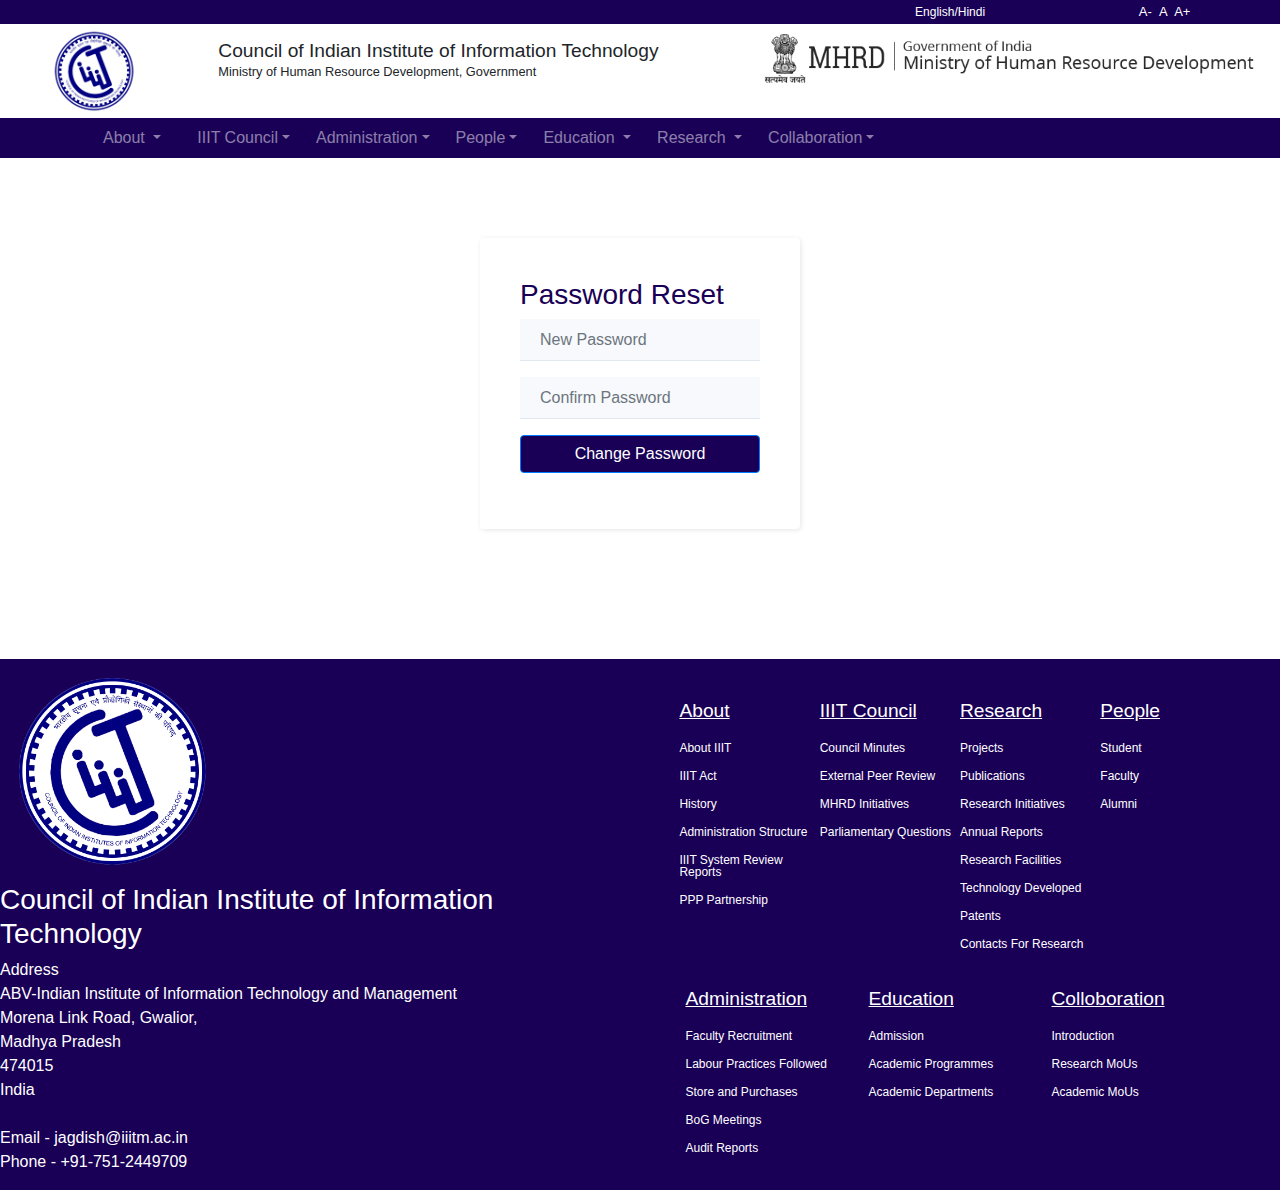
==== auth/Login/Password/index.html @ f65e5278 "Add files via upload" ====
<!DOCTYPE html>
<html>

<head>
    <meta charset="utf-8">
    <meta name="viewport" content="width=device-width, initial-scale=1.0, shrink-to-fit=no">
    <title>Login (copy)</title>
    <link rel="stylesheet" href="https://cdnjs.cloudflare.com/ajax/libs/twitter-bootstrap/4.3.1/css/bootstrap.min.css">
    <link rel="stylesheet" href="assets/css/Login-Form-Clean.css">
    <link rel="stylesheet" href="assets/css/styles.css">
</head>

<body>
    <div class="d-flex justify-content-end align-items-center justify-content-sm-end align-items-sm-center justify-content-md-end align-items-md-center justify-content-lg-end align-items-lg-center" style="background-color: #190056;color: rgb(255,255,255);padding-top: 2px;padding-bottom: 2px;">
        <div style="margin-right: 12vw;">
            <p style="margin-bottom: 0px;font-size: 12px;">English/Hindi</p>
        </div>
        <div style="margin-right: 7vw;">
            <p style="margin-bottom: 0px;margin-right: 0;font-size: 13px;">A- &nbsp;A &nbsp;A+</p>
        </div>
    </div>
    <div class="row justify-content-center justify-content-sm-center justify-content-md-center justify-content-lg-center justify-content-xl-center">
        <div class="col-2 col-sm-2 col-md-2 col-lg-2 col-xl-2 offset-xl-0 text-center align-self-center" style="background-color: #ffffff;"><img src="assets/img/logo.png" width="50%"></div>
        <div class="col-5 col-sm-5 col-md-5 col-lg-5 col-xl-5" style="background-color: #ffffff;">
            <h5 class="text-left" style="margin-top: 3%;font-size: 1.5vw;margin-bottom: 0px;">Council of Indian Institute of Information Technology</h5>
            <p style="font-size: 1vw;">Ministry of Human Resource Development, Government</p>
        </div>
        <div class="col-5 col-sm-5 col-md-5 col-lg-5 col-xl-5" style="background-color: #ffffff;"><img src="assets/img/logo_2.png" width="95%" style="padding-top: 2%;"></div>
    </div>
    <nav class="navbar navbar-dark navbar-expand-md text-center navigation-clean-button" style="padding: 0px;background-color: rgb(25,0,86);">
        <div class="container"><button data-toggle="collapse" class="navbar-toggler" data-target="#navcol-1" style="color: rgb(255,255,255);"><span class="sr-only">Toggle navigation</span><span class="navbar-toggler-icon" style="color: rgb(255,255,255);"></span></button>
            <div
                class="collapse navbar-collapse" id="navcol-1">
                <ul class="nav navbar-nav mr-auto" style="margin: 0px;margin-right: 0px;">
                    <li class="nav-item dropdown"><a class="dropdown-toggle nav-link" data-toggle="dropdown" aria-expanded="false" href="#" style="padding: 8px 18px;margin: 0px;margin-right: 10px;">About&nbsp;</a>
                        <div class="dropdown-menu" role="menu"><a class="dropdown-item" role="presentation" href="#">First Item</a><a class="dropdown-item" role="presentation" href="#">Second Item</a><a class="dropdown-item" role="presentation" href="#">Third Item</a></div>
                    </li>
                    <li class="nav-item dropdown"><a class="dropdown-toggle nav-link" data-toggle="dropdown" aria-expanded="false" href="#" style="margin: 0px;margin-right: 10px;">IIIT Council</a>
                        <div class="dropdown-menu" role="menu"><a class="dropdown-item" role="presentation" href="#">First Item</a><a class="dropdown-item" role="presentation" href="#">Second Item</a><a class="dropdown-item" role="presentation" href="#">Third Item</a></div>
                    </li>
                    <li class="nav-item dropdown"><a class="dropdown-toggle nav-link" data-toggle="dropdown" aria-expanded="false" href="#" style="margin: 0px;margin-right: 10px;">Administration</a>
                        <div class="dropdown-menu" role="menu"><a class="dropdown-item" role="presentation" href="#">First Item</a><a class="dropdown-item" role="presentation" href="#">Second Item</a><a class="dropdown-item" role="presentation" href="#">Third Item</a></div>
                    </li>
                    <li class="nav-item dropdown"><a class="dropdown-toggle nav-link" data-toggle="dropdown" aria-expanded="false" href="#" style="margin: 0px;margin-right: 10px;">People</a>
                        <div class="dropdown-menu" role="menu"><a class="dropdown-item" role="presentation" href="#">First Item</a><a class="dropdown-item" role="presentation" href="#">Second Item</a><a class="dropdown-item" role="presentation" href="#">Third Item</a></div>
                    </li>
                    <li class="nav-item dropdown"><a class="dropdown-toggle nav-link" data-toggle="dropdown" aria-expanded="false" href="#" style="margin: 0px;margin-right: 10px;">Education&nbsp;</a>
                        <div class="dropdown-menu" role="menu"><a class="dropdown-item" role="presentation" href="#">First Item</a><a class="dropdown-item" role="presentation" href="#">Second Item</a><a class="dropdown-item" role="presentation" href="#">Third Item</a></div>
                    </li>
                    <li class="nav-item dropdown"><a class="dropdown-toggle nav-link" data-toggle="dropdown" aria-expanded="false" href="#" style="margin: 0px;margin-right: 10px;">Research&nbsp;</a>
                        <div class="dropdown-menu" role="menu"><a class="dropdown-item" role="presentation" href="#">First Item</a><a class="dropdown-item" role="presentation" href="#">Second Item</a><a class="dropdown-item" role="presentation" href="#">Third Item</a></div>
                    </li>
                    <li class="nav-item dropdown"><a class="dropdown-toggle nav-link" data-toggle="dropdown" aria-expanded="false" href="#" style="padding-right: 18px;margin: 0px;margin-right: 10px;">Collaboration</a>
                        <div class="dropdown-menu" role="menu"><a class="dropdown-item" role="presentation" href="#">First Item</a><a class="dropdown-item" role="presentation" href="#">Second Item</a><a class="dropdown-item" role="presentation" href="#">Third Item</a></div>
                    </li>
                </ul><span class="navbar-text actions"> </span></div>
        </div>
    </nav>
    <div class="login-clean" style="background-color: rgb(255,255,255);">
        <form method="post">
            <h2 class="sr-only">Login Form</h2>
            <div class="illustration">
                <h3 class="text-left" style="color: #190056;">Password Reset</h3>
            </div>
            <div class="form-group"><input class="form-control" type="email" name="email" placeholder="New Password"></div>
            <div class="form-group"><input class="form-control" type="password" name="password" placeholder="Confirm Password"></div>
            <div class="form-group"><button class="btn btn-primary btn-block" type="submit" style="background-color: rgb(25,0,86);">Change Password</button></div>
        </form>
    </div>
    <div class="text-left" style="margin-top: 50px;">
        <div class="container-fluid" style="margin-left: 0px;margin-right: 0px;">
            <div class="row" style="background-color: #190056;margin: 0px -15px;">
                <div class="col-md-6" style="background-color: #190056;padding: 0px;"><img src="assets/img/logo.png" style="width: 35%;">
                    <h3 style="color: rgb(255,255,255);">Council of Indian Institute of Information Technology<br></h3>
                    <p style="color: rgb(255,255,255);">Address<br>ABV-Indian Institute of Information Technology and Management<br>Morena Link Road, Gwalior,<br>Madhya Pradesh<br>474015<br>India<br><br>Email - jagdish@iiitm.ac.in<br>Phone - +91-751-2449709<br></p>
                </div>
                <div class="col-md-6" style="background-color: #190056;">
                    <div class="d-flex flex-grow-1 flex-wrap justify-content-lg-end align-items-lg-start justify-content-xl-center align-items-xl-start" style="background-color: #190056;height: 100%;color: rgb(255,255,255);padding-top: 40px;line-height: 12px;font-size: 12px;">
                        <div style="width: 23%;line-height: 12px;">
                            <h5 style="color: rgb(255,255,255);margin-bottom: 20px;font-size: 1.5vw;"><span style="text-decoration: underline;">About</span></h5>
                            <p>About IIIT<br></p>
                            <p>IIIT Act<br></p>
                            <p>History<br></p>
                            <p>Administration Structure<br></p>
                            <p>IIIT System Review Reports<br></p>
                            <p>PPP Partnership<br></p>
                        </div>
                        <div style="color: rgb(255,255,255);width: 23%;">
                            <h5 style="margin-bottom: 20px;font-size: 1.5vw;"><span style="text-decoration: underline;">IIIT&nbsp;Council</span></h5>
                            <p>Council Minutes<br></p>
                            <p>External Peer Review<br></p>
                            <p>MHRD Initiatives<br></p>
                            <p>Parliamentary Questions<br></p>
                        </div>
                        <div style="width: 23%;">
                            <h5 style="margin-bottom: 20px;font-size: 1.5vw;"><span style="text-decoration: underline;">Research</span></h5>
                            <p>Projects<br></p>
                            <p>Publications<br></p>
                            <p>Research Initiatives<br></p>
                            <p>Annual Reports<br></p>
                            <p>Research Facilities<br></p>
                            <p>Technology Developed<br></p>
                            <p>Patents<br></p>
                            <p>Contacts For Research<br></p>
                        </div>
                        <div style="width: 23%;">
                            <h5 style="margin-bottom: 20px;font-size: 1.5vw;"><span style="text-decoration: underline;">People</span></h5>
                            <p>Student</p>
                            <p>Faculty</p>
                            <p>Alumni</p>
                        </div>
                        <div style="width: 30%;">
                            <h5 style="margin-bottom: 20px;font-size: 1.5vw;"><span style="text-decoration: underline;">Administration</span></h5>
                            <p>Faculty Recruitment&nbsp;<br></p>
                            <p>Labour Practices Followed<br></p>
                            <p>Store and Purchases<br></p>
                            <p>BoG Meetings<br></p>
                            <p>Audit Reports<br></p>
                        </div>
                        <div style="width: 30%;">
                            <h5 style="margin-bottom: 20px;font-size: 1.5vw;"><span style="text-decoration: underline;">Education</span></h5>
                            <p>Admission<br></p>
                            <p>Academic Programmes<br></p>
                            <p>Academic Departments<br></p>
                        </div>
                        <div style="width: 30%;">
                            <h5 style="margin-bottom: 20px;font-size: 1.5vw;"><span style="text-decoration: underline;">Colloboration</span></h5>
                            <p>Introduction<br></p>
                            <p>Research MoUs<br></p>
                            <p>Academic MoUs<br></p>
                        </div>
                    </div>
                </div>
            </div>
        </div>
    </div>
    <script src="https://cdnjs.cloudflare.com/ajax/libs/jquery/3.4.1/jquery.min.js"></script>
    <script src="https://cdnjs.cloudflare.com/ajax/libs/twitter-bootstrap/4.3.1/js/bootstrap.bundle.min.js"></script>
</body>

</html>
---- auth/Login/Password/assets/css/Login-Form-Clean.css ----
.login-clean {
  background: #f1f7fc;
  padding: 80px 0;
}

.login-clean form {
  max-width: 320px;
  width: 90%;
  margin: 0 auto;
  background-color: #ffffff;
  padding: 40px;
  border-radius: 4px;
  color: #505e6c;
  box-shadow: 1px 1px 5px rgba(0,0,0,0.1);
}

.login-clean form .form-control {
  background: #f7f9fc;
  border: none;
  border-bottom: 1px solid #dfe7f1;
  border-radius: 0;
  box-shadow: none;
  outline: none;
  color: inherit;
  text-indent: 8px;
  height: 42px;
}


.login-clean form .btn-primary:active {
  transform: translateY(1px);
}

.login-clean form .forgot {
  display: block;
  text-align: center;
  font-size: 12px;
  color: #6f7a85;
  opacity: 0.9;
  text-decoration: none;
}

.login-clean form .forgot:hover, .login-clean form .forgot:active {
  opacity: 1;
  text-decoration: none;
}
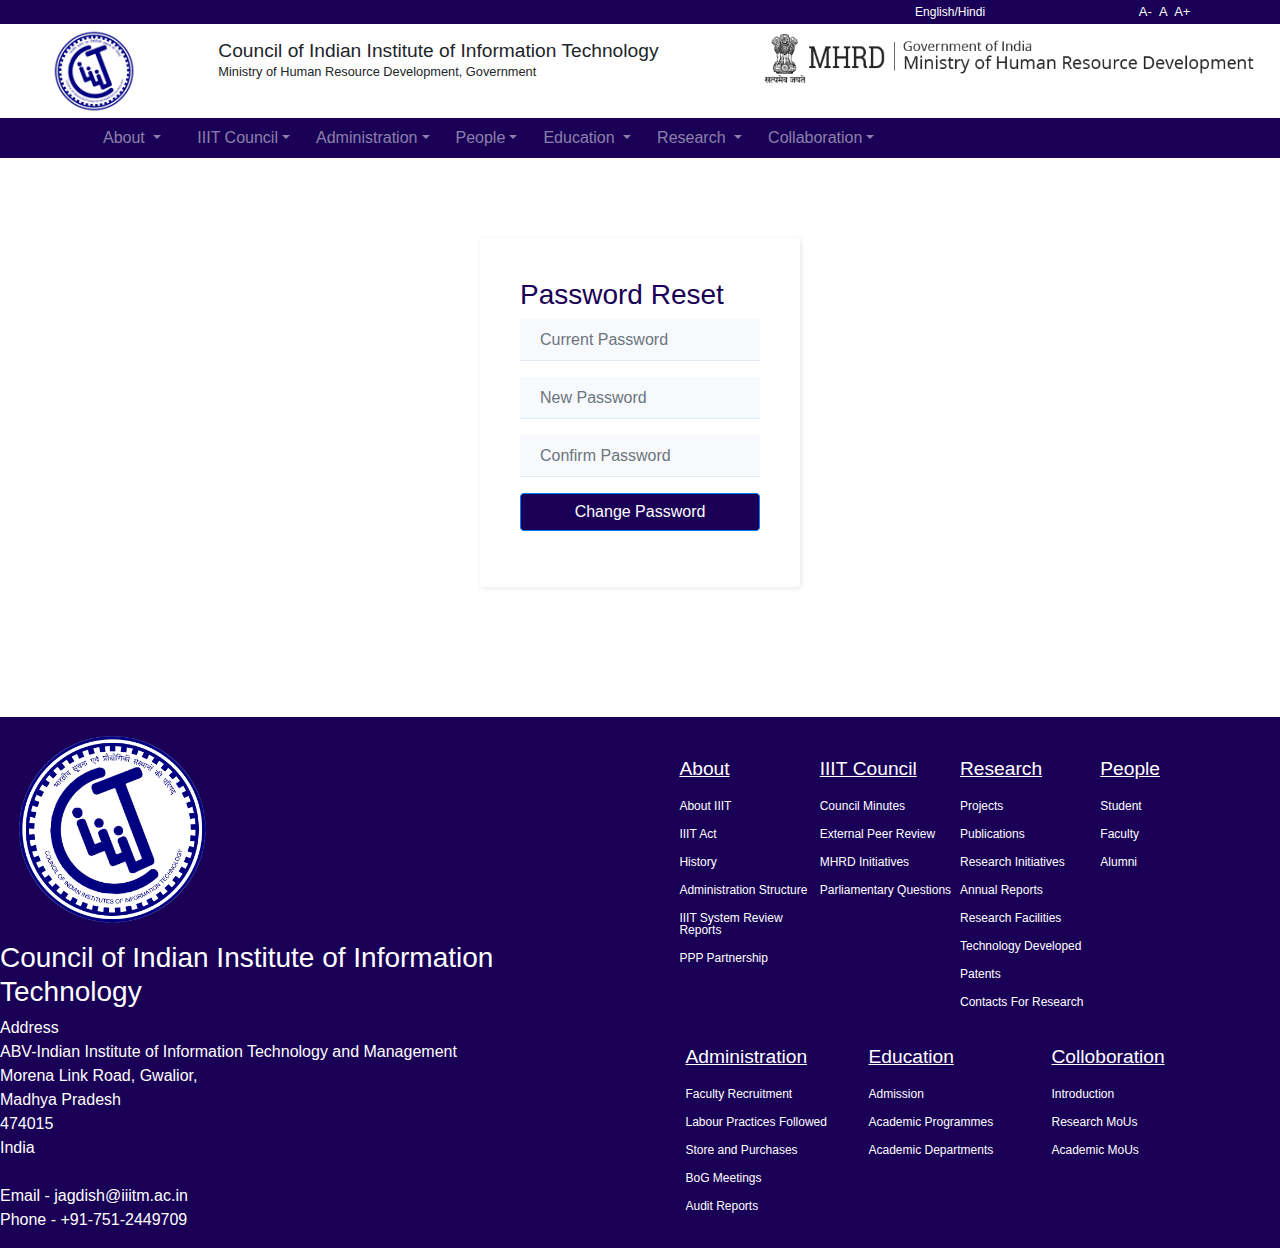
==== commit bf4b0d70: "Add files via upload" ====
--- a/auth/Login/Password/index.html
+++ b/auth/Login/Password/index.html
@@ -62,6 +62,7 @@
             <div class="illustration">
                 <h3 class="text-left" style="color: #190056;">Password Reset</h3>
             </div>
+            <div class="form-group"><input class="form-control" type="email" name="email" placeholder="Current Password"></div>
             <div class="form-group"><input class="form-control" type="email" name="email" placeholder="New Password"></div>
             <div class="form-group"><input class="form-control" type="password" name="password" placeholder="Confirm Password"></div>
             <div class="form-group"><button class="btn btn-primary btn-block" type="submit" style="background-color: rgb(25,0,86);">Change Password</button></div>
